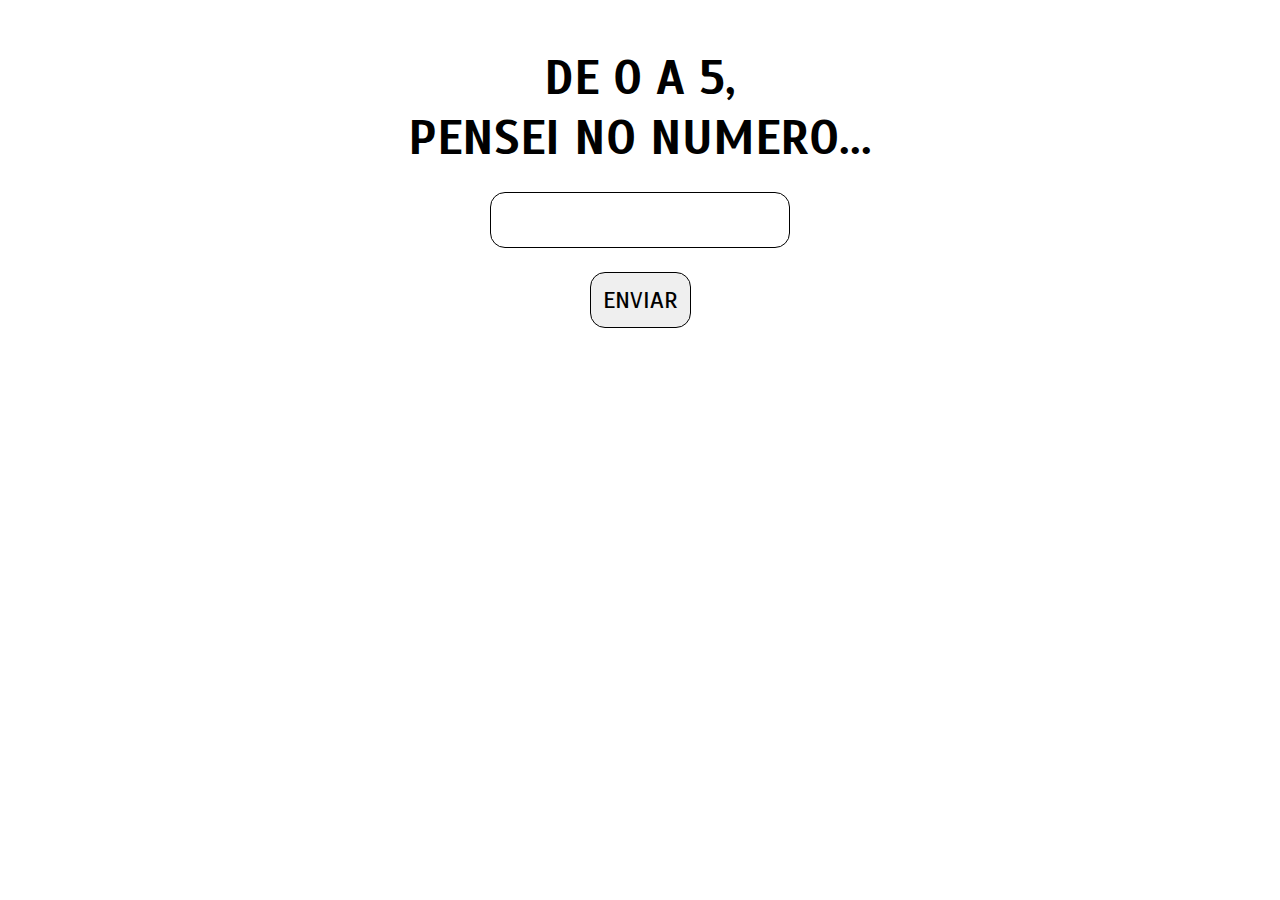
==== adivinhe/index.html @ d6de4ed7 "adivinhe e carrossel" ====
<!DOCTYPE html>
<html lang="pt-BR">
<head>
    <meta charset="UTF-8">
    <meta http-equiv="X-UA-Compatible" content="IE=edge">
    <meta name="viewport" content="width=device-width, initial-scale=1.0">
    <link rel="shortcut icon" href="adivinha.png" type="image/x-icon">
    <style>
        @import url('https://fonts.googleapis.com/css2?family=Scada&display=swap');

        *{
            margin: 0;
            padding: 0;
            box-sizing: border-box;
            font-family: 'Scada',Arial, Helvetica, sans-serif;
        }

        h1{
            text-transform: uppercase;
            margin: auto;
            text-align: center;
            font-size: 3em;
            margin-top: 1em;
        }

        input::-webkit-outer-spin-button,
        input::-webkit-inner-spin-button {
        -webkit-appearance: none;
        }

        #numero-jogador{
            text-align: center;
            margin:1em auto;
            max-width: max-content;
            display: flex;
            outline: none;
            border: 1px solid black;
            border-radius: 15px;
            padding: 0.5em;
            font-size: 1.5em;
        }

        .enviar{
            text-align: center;
            margin:1em auto;
            max-width: max-content;
            display: flex;
            outline: none;
            border: 1px solid black;
            border-radius: 15px;
            padding: 0.5em;
            font-size: 1.5em;
            text-transform: uppercase;
        }

        .enviar:hover{
            cursor: pointer;
            box-shadow: 2px 3px black;
            background-color: grey;
            color: whitesmoke;
            transition: 0.2s;
        }

        #resultado{
            text-align: center;
            margin: 1em auto;
            display: flex;
            font-size: 3em;
            width: max-content;
        }

    </style>
    <title>Adivinhe</title>
</head>
<body>
    
    <h1>De 0 a 5, <br> pensei no numero...</h1>
    <input type="number" name="" id="numero-jogador" step="any">
    <input type="submit" value="enviar" class="enviar" onclick="adivinhe()">

    <div id="resultado"></div>

    <script>
        function adivinhe(){
            //pegando elementos
            var num = window.document.getElementById('numero-jogador')
            var resultado = window.document.getElementById('resultado')

            //definindo valores
            var numero_jogador = (num.value)
            var numero_pc = Math.round(Math.random()*5)
            
            //condições
            if(numero_jogador == numero_pc){
                resultado.innerHTML = `Voce acertou!!`
                resultado.style.color = 'cyan'
            }else{
                resultado.innerHTML = `Voce errou... era numero ${numero_pc}`
                resultado.style.color = 'red'
            }
        }
    </script>

</body>
</html>
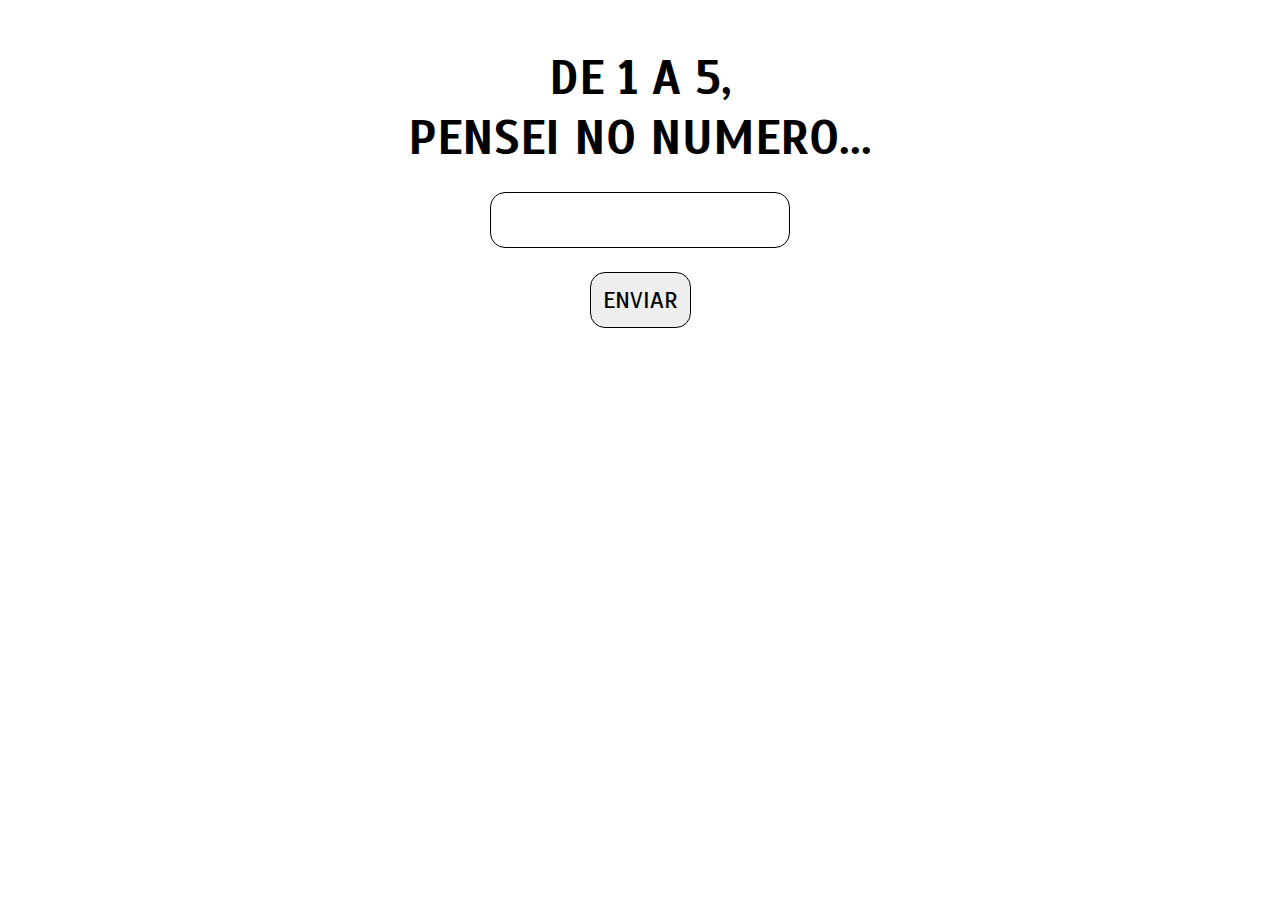
==== commit 84b71150: "a" ====
--- a/adivinhe/index.html
+++ b/adivinhe/index.html
@@ -74,7 +74,7 @@
 </head>
 <body>
     
-    <h1>De 0 a 5, <br> pensei no numero...</h1>
+    <h1>De 1 a 5, <br> pensei no numero...</h1>
     <input type="number" name="" id="numero-jogador" step="any">
     <input type="submit" value="enviar" class="enviar" onclick="adivinhe()">
 
@@ -89,14 +89,19 @@
             //definindo valores
             var numero_jogador = (num.value)
             var numero_pc = Math.round(Math.random()*5)
+            console.log(`${numero_jogador}${numero_pc}`)
             
             //condições
             if(numero_jogador == numero_pc){
                 resultado.innerHTML = `Voce acertou!!`
                 resultado.style.color = 'cyan'
-            }else{
+            }else if(numero_jogador != numero_pc){
                 resultado.innerHTML = `Voce errou... era numero ${numero_pc}`
                 resultado.style.color = 'red'
+            }
+            if(numero_jogador == 0){
+                resultado.innerHTML = 'Invalido'
+                resultado.style.color = 'black'
             }
         }
     </script>
